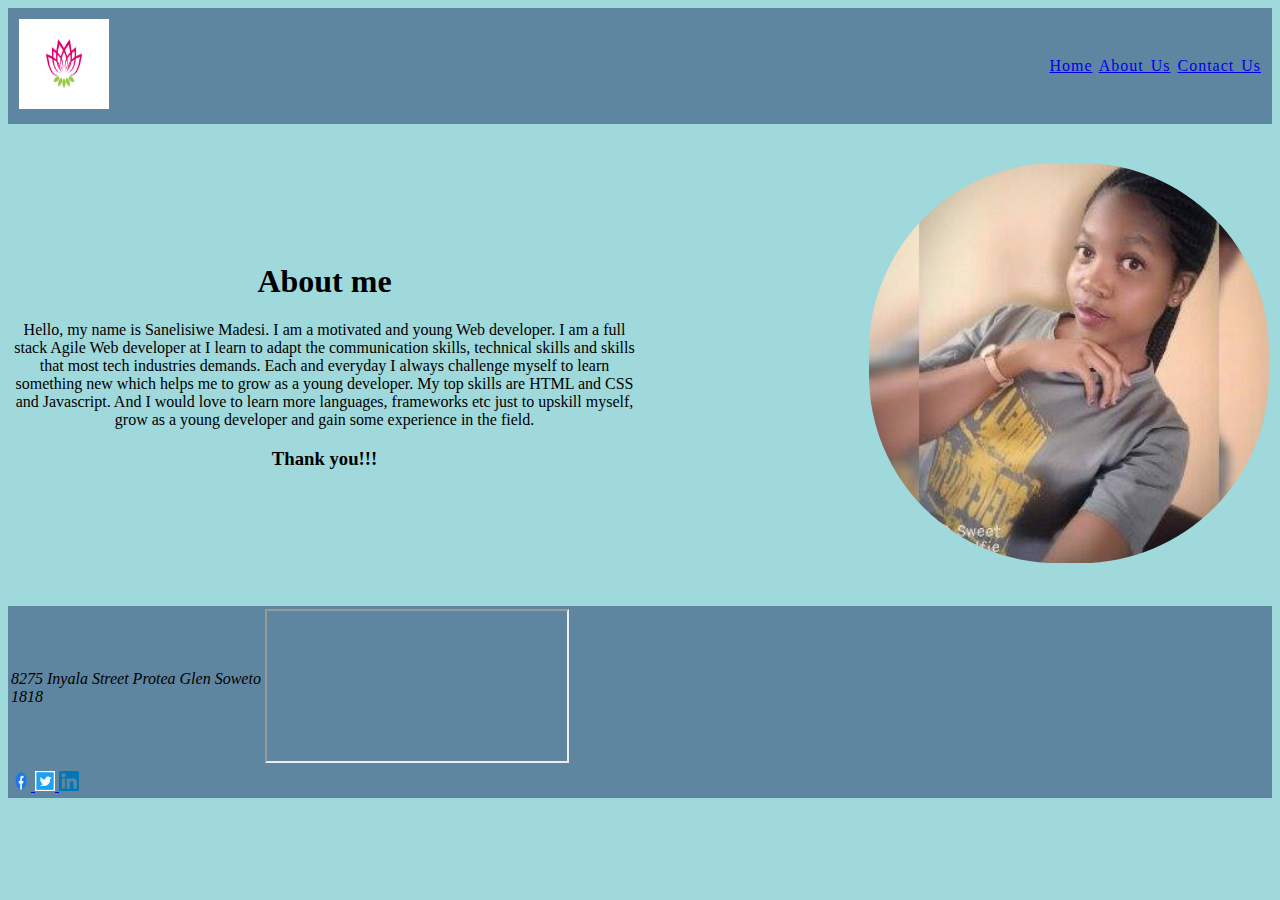
==== about.html @ b83ce32b "Managed to do everything, just left to fix the position of the map" ====
<!DOCTYPE html>
<html lang="en">

<head>
    <meta charset="UTF-8">
    <meta http-equiv="X-UA-Compatible" content="IE=edge">
    <meta name="viewport" content="width=device-width, initial-scale=1.0">
    <title>About Us</title>
</head>

<header >
    <div style="background-color: rgb(95, 134, 160)">
        <table style="width:100%; border-spacing: 10px;">
            <tr>
                <td>
                    <a href="index.html">
                        <img src="./img/Flower-Logo-by-Acongraphic-66.jpg" alt="Logo" width="90" height="90">
                    </a>
                </td>
                <td style="text-align: right;column-width: 10%; word-spacing: 2px; letter-spacing: 1px; text-decoration: solid;">
                    <nav>
                        <a href="index.html">Home</a>
                        <a  href="./about.html">About Us</a>
                        <a  href="./contact.html">Contact Us</a>
                    </nav>
                </td>
            </tr>
        </table>
    </div>
</header>
<br>
<br>
<body style="background-color: rgb(160, 217, 219);">
    <main>
        <table>
            <tr>
                <td width="50%" align="center">
                    <div >
                        <h1 >About me</h1>
                        <p >Hello, my name is Sanelisiwe Madesi. I am a motivated and
                            young Web developer. I am a full stack Agile Web developer at
                            I learn to adapt the communication skills, technical skills and
                            skills that most
                            tech industries demands. Each and everyday I always challenge
                            myself to learn something new
                            which helps me to grow as a young developer. My top skills are HTML
                            and 
                            CSS and Javascript. And I would love to learn more languages, frameworks etc 
                            just to upskill myself, grow as a young developer and gain some experience in the field.</p>
                        <h3 style="align-items: center;">Thank you!!!</h3>
                    </div>
                </td>
                <td align="right">
                    <img style="width:400px; border-radius: 47%;" src="./img/22730392_1428103290636726_4431447986277238526_n.jpg" alt="User Image">
                </td>
            </tr>
        </table>

    </main>
</body>
<br>
<br>
<footer >
    <div style="background-color: rgb(95, 134, 160)">
        <table>
            <tr>
                <td>
                    <address>
                        <p>
                            8275 Inyala Street
                            Protea Glen 
                            Soweto <br />
                            1818
                        </p>
                    </address>
                </td>
                <td align="right">
                    <iframe src="https://www.google.com/maps/embed?pb=!1m18!1m12!1m3!1d3577.534435285289!2d27.80241531471568!3d-26.27676937330831!2m3!1f0!2f0!3f0!3m2!1i1024!2i768!4f13.1!3m3!1m2!1s0x1e95a440d3c6f7a7%3A0xdfa50ae5def1b07d!2sInyala%20St%2C%20Protea%20Glen%2C%20Soweto%2C%201819!5e0!3m2!1sen!2sza!4v1675770211411!5m2!1sen!2sza"></iframe>
                </td>
            </tr>
            <tr>
                <td colspan="2">
                    <a href="https://m.facebook.com/sanelisiwe.sanesh.773?eav=AfbT6N0SfimNGKS8Jj4L127sTUE4Py3JurF94CIL8isCK47C182AROO4pTU8MY2CyC0&paipv=0">
                        <img src="./img/Facebook-logo.png" width="20px" height="20px">    
                    </a>
                    <a href="https://twitter.com/Siweh_Ma?t=s53iJSe-wGrDsxfHaYTxkg&s=09">
                        <img src="./img/images.png" width="20px" height="20px">
                    </a>
                    <a href="https://www.linkedin.com/in/sanelisiwe-madesi-abb115160/">
                        <img src="./img/174857.png" width="20px" height="20px">
                    </a>
                </td>
            </tr>
        </table>
    </div>
</footer>
</html>
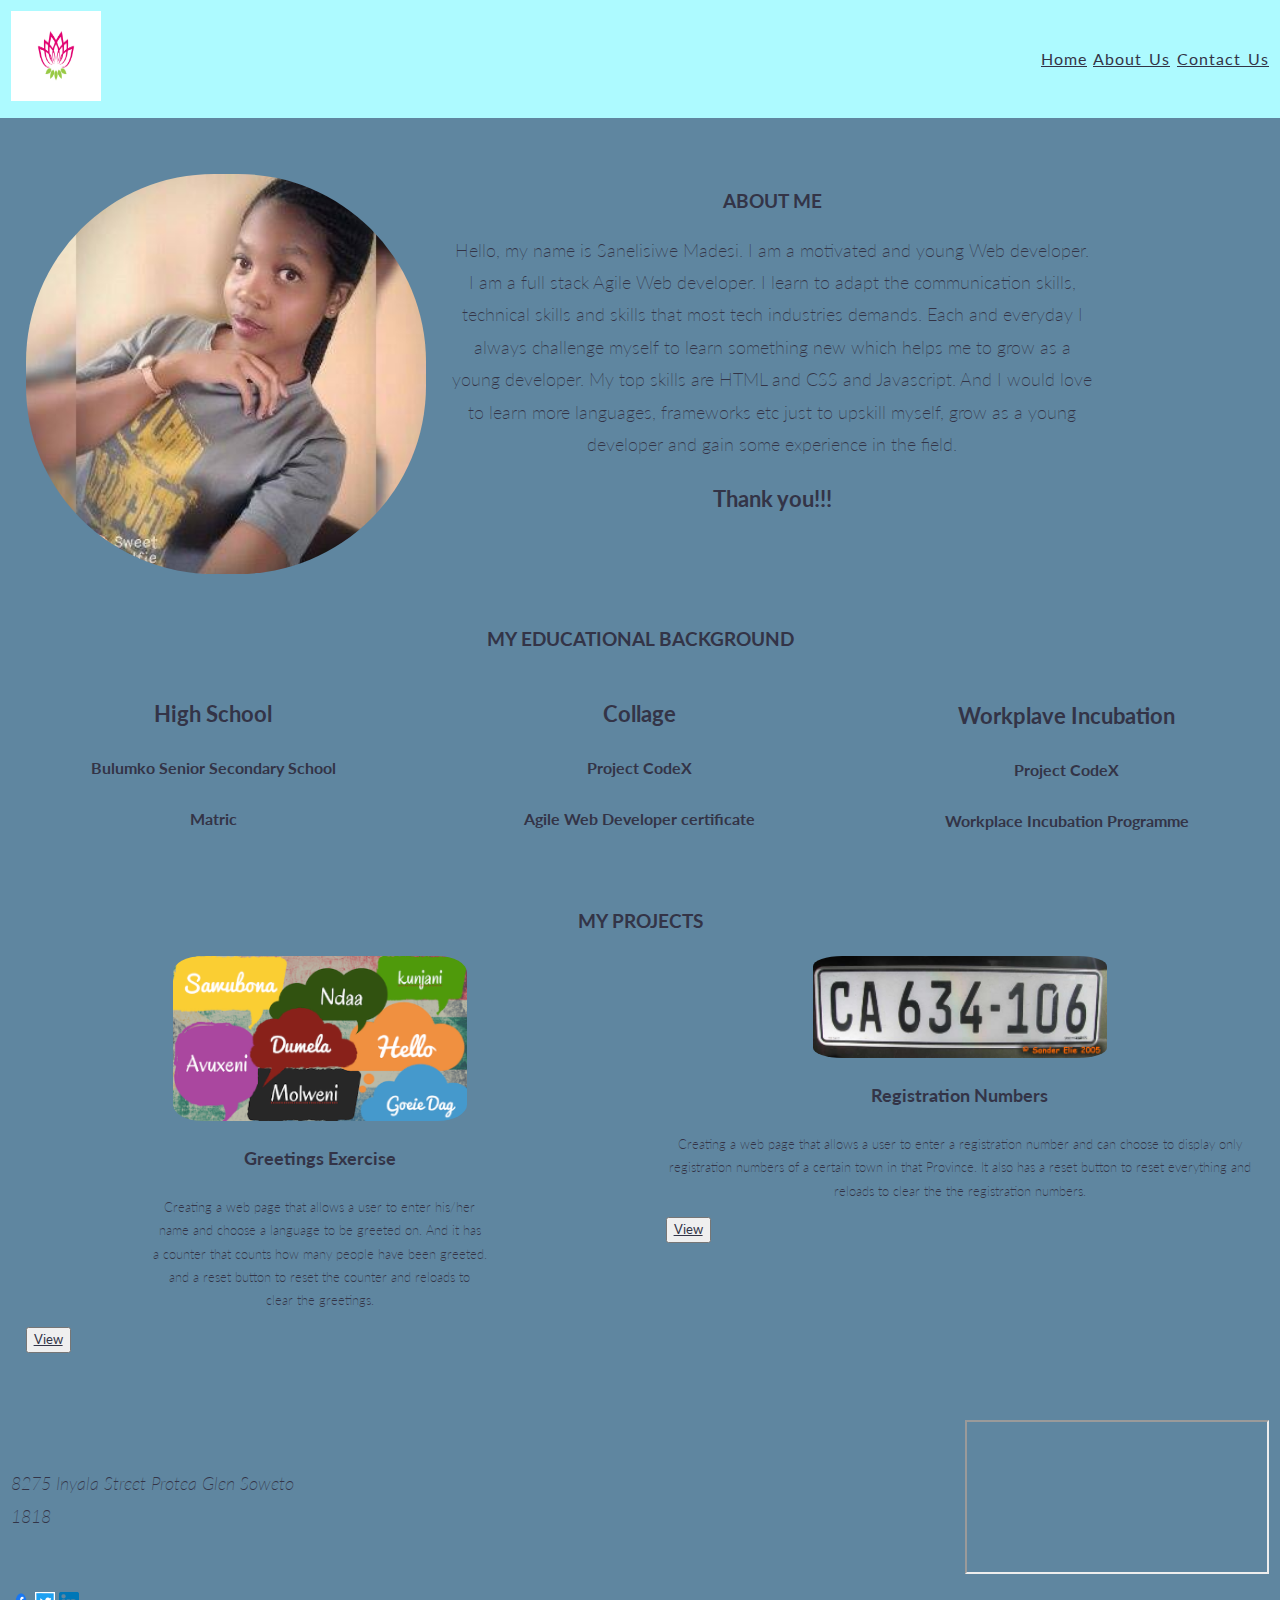
==== commit 0a6adf16: "Done about me page" ====
--- a/about.html
+++ b/about.html
@@ -5,11 +5,13 @@
     <meta charset="UTF-8">
     <meta http-equiv="X-UA-Compatible" content="IE=edge">
     <meta name="viewport" content="width=device-width, initial-scale=1.0">
+    <link rel="stylesheet" href="./css/style.css">
+    <link rel="stylesheet" href="./css/simple-grid.min.css">
     <title>About Us</title>
 </head>
 
 <header >
-    <div style="background-color: rgb(95, 134, 160)">
+    <div style="background-color: rgb(173, 250, 255)">
         <table style="width:100%; border-spacing: 10px;">
             <tr>
                 <td>
@@ -30,8 +32,96 @@
 </header>
 <br>
 <br>
-<body style="background-color: rgb(160, 217, 219);">
-    <main>
+<body>
+    <div class="row">
+        <div class="col-4">
+            <img style="width:400px; border-radius: 47%;" src="./img/22730392_1428103290636726_4431447986277238526_n.jpg" alt="User Image">
+        </div>
+        <div class="col-8" id="bio">
+            <h1 class="about">ABOUT ME</h1>
+                        <p >Hello, my name is Sanelisiwe Madesi. I am a motivated and
+                            young Web developer. I am a full stack Agile Web developer.
+                            I learn to adapt the communication skills, technical skills and
+                            skills that most
+                            tech industries demands. Each and everyday I always challenge
+                            myself to learn something new
+                            which helps me to grow as a young developer. My top skills are HTML
+                            and 
+                            CSS and Javascript. And I would love to learn more languages, frameworks etc 
+                            just to upskill myself, grow as a young developer and gain some experience in the field.</p>
+                        <h3 style="align-items: center;">Thank you!!!</h3>
+        </div>
+    </div>
+    <br>
+    <h1 class="about">MY EDUCATIONAL BACKGROUND</h1>
+    <div class="row">
+        <div class="col-4" class="card">
+            <h3 style="text-align: center;">High School</h3>
+            <h5 style="text-align: center;">Bulumko Senior Secondary School</h5>
+            <h5 style="text-align: center;">Matric</h5>
+        </div>
+        <div class="col-4" class="card">
+            <h3 style="text-align: center;">Collage</h3>
+            <h5 style="text-align: center;">Project CodeX</h5>
+            <h5 style="text-align: center;">Agile Web Developer certificate</h5>
+        </div>
+        <div class="col-4" class="card">
+            <div class="container">
+                <h3 style="text-align: center;">Workplave Incubation</h3>
+            <h5 style="text-align: center;">Project CodeX</h5>
+            <h5 style="text-align: center;">Workplace Incubation Programme</h5>
+            </div>
+            
+        </div>
+    </div>
+    <br>
+    <h1 class="about">MY PROJECTS</h1>
+    <div class="row">
+        <div class="col-6">
+                <img
+                  src="./img/greeting (1).png"
+                  alt=""
+                  class="center"
+                />
+                <h4 style="text-align: center;">Greetings Exercise</h4>
+                <p style="font-size: small; text-align: center;">
+                  Creating a web page that allows a user to enter his/her<br />
+                  name and choose a language to be greeted on. And it has<br />
+                  a counter that counts how many people have been greeted.<br />
+                  and a reset button to reset the counter and reloads to <br />
+                  clear the greetings.
+                </p>
+                <button>
+                    <a href="https://siweh.github.io/greet_project/" class="click"
+                  >View
+                </a>
+                </button>
+                
+            </div>
+              <div class="col-6">
+                <img
+                  src="./img/reg-number.png"
+                  alt=""
+                  class="center"
+                />
+                <h4 style="text-align: center;">Registration Numbers</h4>
+                <p style="font-size: small; text-align: center;">
+                  Creating a web page that allows a user to enter a
+                  registration number and can choose to display only registration
+                  numbers of a certain town in that Province. It also has a
+                  reset button to reset everything and reloads to clear
+                  the the registration numbers.
+                </p>
+                <button style="align-content: center;">
+                    <a href="https://siweh.github.io/registration_numbers/" class="click"
+                  >View
+                </a>
+                </button>
+              </div>
+        
+    </div>
+
+    <!-- <main>
         <table>
             <tr>
                 <td width="50%" align="center">
@@ -56,7 +146,7 @@
             </tr>
         </table>
 
-    </main>
+    </main> -->
 </body>
 <br>
 <br>
--- a/css/style.css
+++ b/css/style.css
@@ -0,0 +1,39 @@
+body {
+    background-color: rgb(95, 134, 160);
+    font-family: 'Segoe UI', Tahoma, Geneva, Verdana, sans-serif;
+}
+
+table {
+    width:100%;
+    border-spacing: 10px;
+}
+
+#bio {
+    width:50%;
+    font-family: 'Segoe UI', Tahoma, Geneva, Verdana, sans-serif;
+    font-size: medium;
+    text-align: center;
+}
+
+.about {
+    font-size:larger;
+    text-align: center;
+}
+
+.card {
+    box-shadow: 0 4px 8px 0 rgba(248, 62, 62, 0.2);
+  transition: 0.3s;
+  width: 40%;
+}
+
+.container {
+    padding: 2px 16px;
+}
+
+.center {
+    display: block;
+    margin-left: auto;
+    margin-right: auto;
+    width: 50%;
+    border-radius: 10%;
+}--- a/css/simple-grid.min.css
+++ b/css/simple-grid.min.css
@@ -0,0 +1 @@
+@import url(https://fonts.googleapis.com/css?family=Lato:400,300,300italic,400italic,700,700italic);body,html{height:100%;width:100%;margin:0;padding:0;left:0;top:0;font-size:100%}.center,.container{margin-left:auto;margin-right:auto}*{font-family:Lato,Helvetica,sans-serif;color:#333447;line-height:1.5}h1{font-size:2.5rem}h2{font-size:2rem}h3{font-size:1.375rem}h4{font-size:1.125rem}h5{font-size:1rem}h6{font-size:.875rem}p{font-size:1.125rem;font-weight:200;line-height:1.8}.font-light{font-weight:300}.font-regular{font-weight:400}.font-heavy{font-weight:700}.left{text-align:left}.right{text-align:right}.center{text-align:center}.justify{text-align:justify}.container{width:90%}.row{position:relative;width:100%}.row [class^=col]{float:left;margin:.5rem 2%;min-height:.125rem}.col-1,.col-10,.col-11,.col-12,.col-2,.col-3,.col-4,.col-5,.col-6,.col-7,.col-8,.col-9{width:96%}.col-1-sm{width:4.33%}.col-2-sm{width:12.66%}.col-3-sm{width:21%}.col-4-sm{width:29.33%}.col-5-sm{width:37.66%}.col-6-sm{width:46%}.col-7-sm{width:54.33%}.col-8-sm{width:62.66%}.col-9-sm{width:71%}.col-10-sm{width:79.33%}.col-11-sm{width:87.66%}.col-12-sm{width:96%}.row::after{content:"";display:table;clear:both}.hidden-sm{display:none}@media only screen and (min-width:33.75em){.container{width:80%}}@media only screen and (min-width:45em){.col-1{width:4.33%}.col-2{width:12.66%}.col-3{width:21%}.col-4{width:29.33%}.col-5{width:37.66%}.col-6{width:46%}.col-7{width:54.33%}.col-8{width:62.66%}.col-9{width:71%}.col-10{width:79.33%}.col-11{width:87.66%}.col-12{width:96%}.hidden-sm{display:block}}@media only screen and (min-width:60em){.container{width:75%;max-width:60rem}}